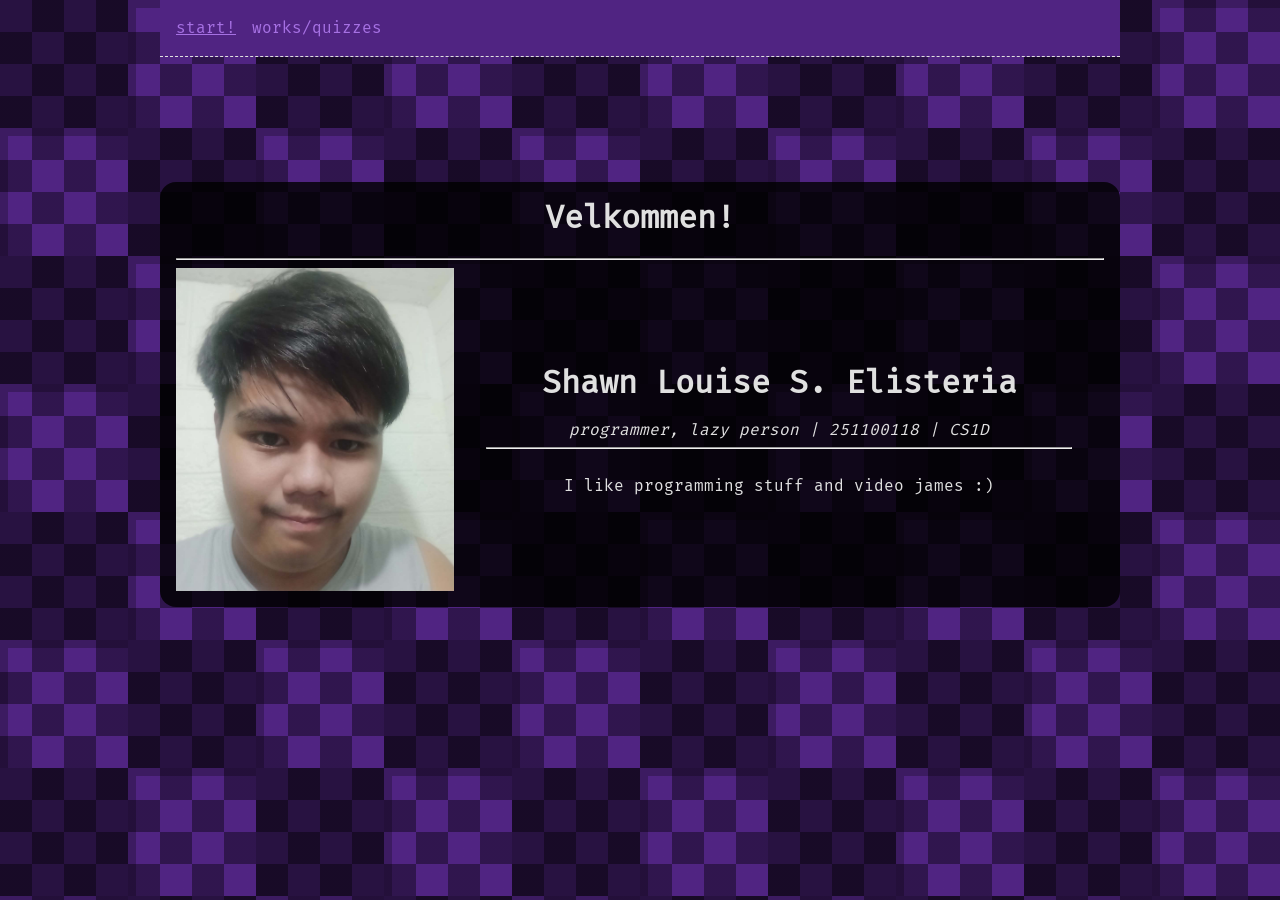
==== index.html @ b3e62b1b "feat: ok" ====
<!doctype html>
<html lang="en">
	<head>
		<meta charset="utf-8">
		<meta name="viewport" content="width=device-width, initial-scale=1.0">
		<title>Porrrtfolio</title>
		<meta name="description" content="Portfolio!">
		<link rel="stylesheet" href="style.css">
		<link rel="icon" type="image/x-icon" href="favicon.ico">
    </head>
    <body>
        <div class="add-background"></div>

        <header>
            <nav>
                <h2 class="visually-hidden" id="top-level-navigation-menu">Top level navigation menu</h2>
				<ul class="nav">
					<li class="nav-item"><a href="/" aria-current="page">start!</a></li>
					<li class="nav-item"><a href="/works/">works/quizzes</a></li>
				</ul>
			</nav>
        </header>

        <main id="justskip" class="content">
            <div class="main-content">
                <heading-anchors>
                    <center><h1>Velkommen!</h1></center>
                    <hr>
                    <div class="flexfunny">
                        <img src="./img/me.jpg" width="30%" alt="Me!">
                        <div class="portfolio-about-text">
                            <b style="font-size: 32px">Shawn Louise S. Elisteria</b>
                            <br>
                            <i>programmer, lazy person | 251100118 | CS1D</i>
                            <hr>
                            <div style="display: flex; align-items: center; flex-flow: column;">
                                <center>
                                <br>
                                I like programming stuff and video james :)
                                </center>
                            </div>
                        </div>
                    </div>
                </heading-anchors>
            </div>
        </main>
    </body>
</html>
---- style.css ----
/* Theme colors */
:root {
    --color-gray-20: #e0e0e0;
    --color-gray-50: #C0C0C0;
    --color-gray-90: #dad8d8;

    /* --text-color is assigned to --color-gray-_ above */
    --text-color: var(--color-gray-20);
    --text-color-link: #A671E3;
    --text-color-link-active: #A458FA;
    --text-color-link-visited: #833DD3;

    --background-color: #502482;
    --grid-bg-filter: invert(52%) sepia(100%) saturate(2015%) hue-rotate(70deg) brightness(99%) contrast(93%);
}

/* m-plus-1-code-regular - latin */
@font-face {
    font-display: swap;
    font-family: 'M PLUS 1 Code';
    font-style: normal;
    font-weight: 400;
    src: url('/fonts/m-plus-1-code-v14-japanese_latin-regular.woff2') format('woff2'); /* Chrome 36+, Opera 23+, Firefox 39+, Safari 12+, iOS 10+ */
}

/* fira-mono-regular - latin */
@font-face {
    font-display: swap;
    font-family: 'Fira Mono';
    font-style: normal;
    font-weight: 400;
    src: url('/fonts/fira-mono-v14-latin-regular.woff2') format('woff2'); /* Chrome 36+, Opera 23+, Firefox 39+, Safari 12+, iOS 10+ */
}

/* courier-prime-regular - latin */
@font-face {
    font-display: swap;
    font-family: 'Courier Prime';
    font-style: normal;
    font-weight: 400;
    src: url('/fonts/courier-prime-v9-latin-regular.woff2') format('woff2'); /* Chrome 36+, Opera 23+, Firefox 39+, Safari 12+, iOS 10+ */
}

/* Defaults */
:root {
    --font-family: -apple-system, system-ui, sans-serif;
    --font-family-monospace: Consolas, Menlo, Monaco, Andale Mono WT, Andale Mono, Lucida Console, Lucida Sans Typewriter, DejaVu Sans Mono, Bitstream Vera Sans Mono, Liberation Mono, Nimbus Mono L, Courier New, Courier, monospace;
}

/* Global stylesheet */
* {
    box-sizing: border-box;
}

@view-transition {
    navigation: auto;
}

html,
body {
    padding: 0;
    margin: 0 auto;
    font-family: 'Fira Mono', 'M PLUS 1 Code', var(--font-family-monospace);
    color: var(--text-color);
    background-color: var(--background-color);
}
html {
    overflow-y: scroll;
}
/* Cool background */
:root {
    --grid-bg-color: var(--background-color);
    --grid-bg-color-light: color-mix(in srgb,var(--grid-bg-color),#000 40%);
}
@keyframes bg-cool-scroll
{
    0% {transform: translate(-32px, -32px)}
    100% {transform: translate(0, 0)}
}
@keyframes big-bg-cool-scroll
{
    0% {transform: translate(-256px, 0)}
    100% {transform: translate(0, 256px)}
}
@keyframes bg-desktop-scroll
{
    0% {background-position: 0 0;}
    100% {background-position: 32px 32px;}
}
@keyframes big-bg-desktop-scroll
{
    0% {background-position: 0 0;}
    100% {background-position: 256px 256px;}
}
body:before {
    content: '';
    position: fixed;
    z-index: -2; /* push it to the background */
    background-color: var(--background-color);
    background:
    repeating-conic-gradient(var(--grid-bg-color-light) 0% 25%, var(--grid-bg-color) 0% 50%);
    background-size: 64px 64px;
    background-attachment: fixed;
    will-change: background-position;
    min-height: 100vh;
    min-width: 100vw;
    animation: bg-desktop-scroll 2s infinite;
    animation-timing-function: linear;
    /*transform: translateZ(0);*/
    /*background-size: contain;*/
}
body {
    background-color: transparent;
    min-height: 100vh;
    min-width: 100vw;
    background-attachment: fixed;
}

body:after {
    z-index: -1; /* push it to the background */
    position: fixed;
    top: -100vh;
    content: '';
    margin-bottom: -100vh;
    display: inline-block;
    min-height: 200vh;
    min-width: 100vw;
    background: url("[data-uri]");
    opacity: 0.5;
    background-color: transparent;
    background-attachment: fixed;
    animation: big-bg-desktop-scroll 8s infinite;
    animation-timing-function: linear;
    will-change: background-position;
}
/* Smartphones (portrait) ----------- */
@media all and (max-width: 320px) {
    body:before {
        position: fixed;
        animation: bg-cool-scroll 2s infinite;
        animation-timing-function: linear;
        background-attachment: scroll;
        will-change: transform;
        min-height: 200vh;
        min-width: 200vw;
    }
    body:after {
        position: fixed;
        animation: big-bg-cool-scroll 8s infinite;
        animation-timing-function: linear;
        background-attachment: scroll;
        will-change: transform;
        min-height: 200vh;
        min-width: 200vw;
    }
}
.content {
    min-height: 75vh; /* Ensure full height for body and html */
    display: flex;
    align-items: center; /* Centers horizontally */
}

.main-content {
    margin-left: auto;
    margin-right: auto;
    max-width: 60em;
    border-radius: 16px;
    background-color: rgba(0, 0, 0, 0.8);
    padding: 16px;
}

/* https://www.a11yproject.com/posts/how-to-hide-content/ */
.visually-hidden {
    clip: rect(0 0 0 0);
    clip-path: inset(50%);
    height: 1px;
    overflow: hidden;
    position: absolute;
    white-space: nowrap;
    width: 1px;
}

/* Fluid images via https://www.zachleat.com/web/fluid-images/ */
img{
    max-width: 100%;
}
img[width][height] {
    height: auto;
}
img[src$=".svg"] {
    width: 100%;
    height: auto;
    max-width: none;
}
video,
iframe {
    width: 100%;
    height: auto;
}
iframe {
    aspect-ratio: 16/9;
}

p:last-child {
    margin-bottom: 0;
}
p {
    line-height: 1.5;
}

li {
    line-height: 1.5;
}

a[href] {
    color: var(--text-color-link);
}
a[href]:visited {
    color: var(--text-color-link-visited);
}
a[href]:hover,
a[href]:active {
    color: var(--text-color-link-active);
}

main,
footer {
    padding: 1rem;
}
main :first-child {
    margin-top: 0;
}

header {
    border-bottom: 1px dashed var(--color-gray-20);
    background-color: var(--background-color);
    position: sticky;
    top: 0;
    z-index: 999;
}

.links-nextprev {
    display: flex;
    justify-content: space-between;
    gap: .5em 1em;
    list-style: "";
    border-top: 1px dashed var(--color-gray-20);
    padding: 1em 0;
}
.links-nextprev > * {
    flex-grow: 1;
}
.links-nextprev-next {
    text-align: right;
}

table {
    margin: 1em 0;
}
table td,
table th {
    padding-right: 1em;
}

.named-fence-block {
    position: relative;
    padding-top: 2em;
}

.named-fence-filename {
    position: absolute;
    top: 0;
    left: 0;
    padding: 0 4px;
    font-weight: bold;
    color: rgb(158, 158, 158, 0.6);
    background-color: rgb(158, 158, 158, 0.1);
    opacity: 1;
}

code {
    word-break: break-all;
}

@keyframes title-flicker {
    0%   { opacity:0.35; }
    49%  { opacity:0.35; }
    50%  { opacity:0; }
    99%  { opacity:0; }
    100% { opacity:0.35; }
}

/* Header */
header {
    display: flex;
    gap: 1em;
    flex-wrap: wrap;
    justify-content: space-between;
    align-items: center;
    padding: 1em;
    margin: auto;/*
    background-color: hsl(from var(--grid-bg-color) h s 10%);
    */
    max-width: 60em;
}

.home-link {
    display: inline-block;
    content: "";
    flex-grow: 0;
}
.home-link::before {
    display: inline-block;
    flex-grow: 0;
    content: url('/img/title.png');
    image-rendering: pixelated;
}
.home-link::after {
    position: absolute;
    z-index: 10;
    margin-left: -304px;
    flex-grow: 0;
    background-color: var(--text-color-link);
    max-height: 16px;
    mix-blend-mode: multiply;
    opacity: 0;
    content: url('/img/title_outline.png');
    image-rendering: pixelated;
}
.home-link:hover:after {
    animation: title-flicker .75s infinite
}
.home-link:link:not(:hover) {
    text-decoration: none;
}

/* Nav */
.nav {
    display: flex;
    gap: .5em 1em;
    padding: 0;
    margin: 0;
    max-width: 60em;
    list-style: none;
}
.nav-item {
    display: inline-block;
}
.nav-item a[href]:not(:hover) {
    text-decoration: none;
}
.nav a[href][aria-current="page"] {
    text-decoration: underline;
}

hr {
    min-width: 100%;
}

.flexfunny {
    display: flex;
    flex: 1;
}

.portfolio-about-text {
    flex-grow:1;
    display: flex;
    justify-content: center;
    align-items: center;
    flex-flow: column;
    padding: 32px;
}
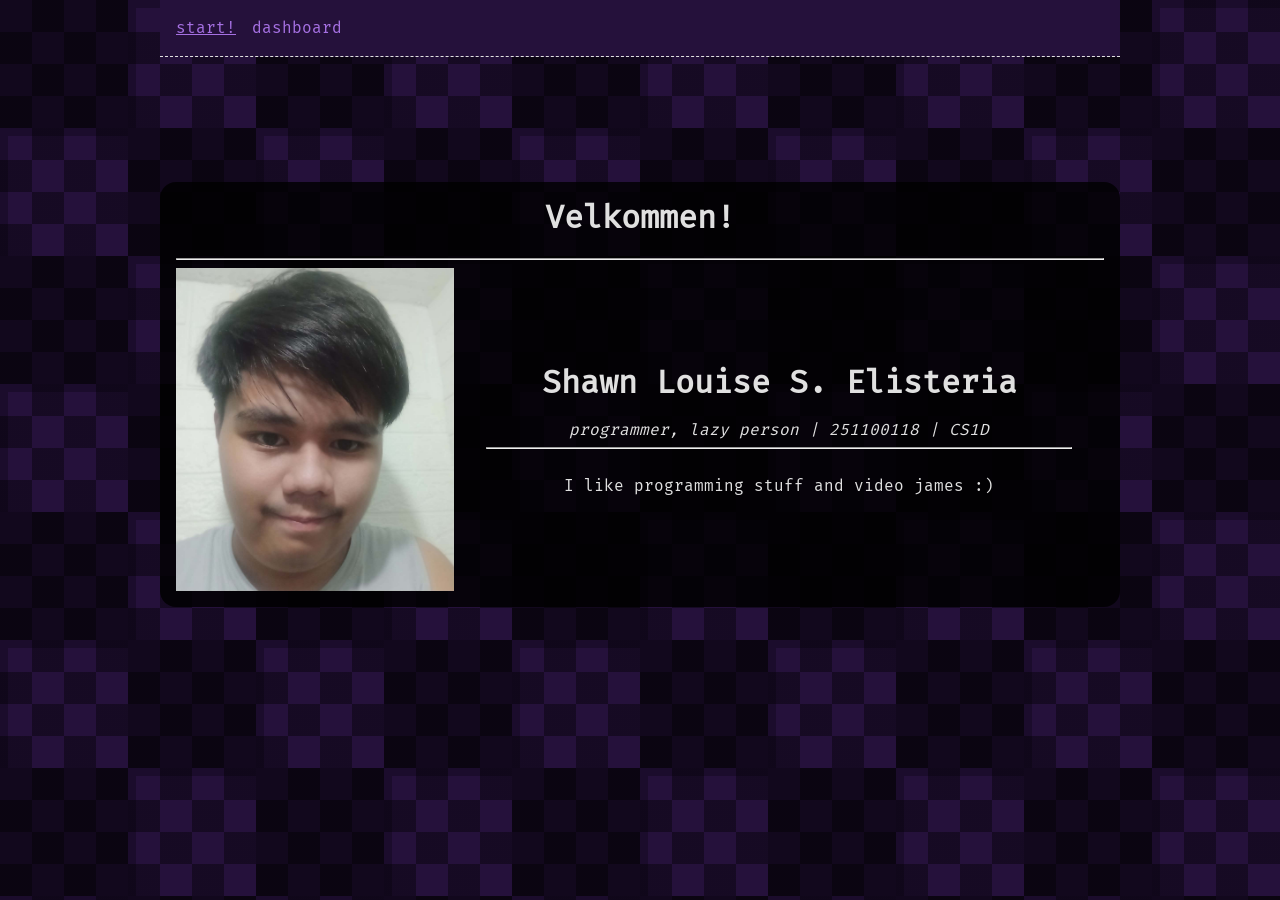
==== commit 20600776: "feat: dashboard" ====
--- a/index.html
+++ b/index.html
@@ -16,7 +16,7 @@
                 <h2 class="visually-hidden" id="top-level-navigation-menu">Top level navigation menu</h2>
 				<ul class="nav">
 					<li class="nav-item"><a href="/" aria-current="page">start!</a></li>
-					<li class="nav-item"><a href="/works/">works/quizzes</a></li>
+					<li class="nav-item"><a href="/dashboard/">dashboard</a></li>
 				</ul>
 			</nav>
         </header>
--- a/style.css
+++ b/style.css
@@ -10,7 +10,7 @@
     --text-color-link-active: #A458FA;
     --text-color-link-visited: #833DD3;
 
-    --background-color: #502482;
+    --background-color: #25113b;
     --grid-bg-filter: invert(52%) sepia(100%) saturate(2015%) hue-rotate(70deg) brightness(99%) contrast(93%);
 }
 
